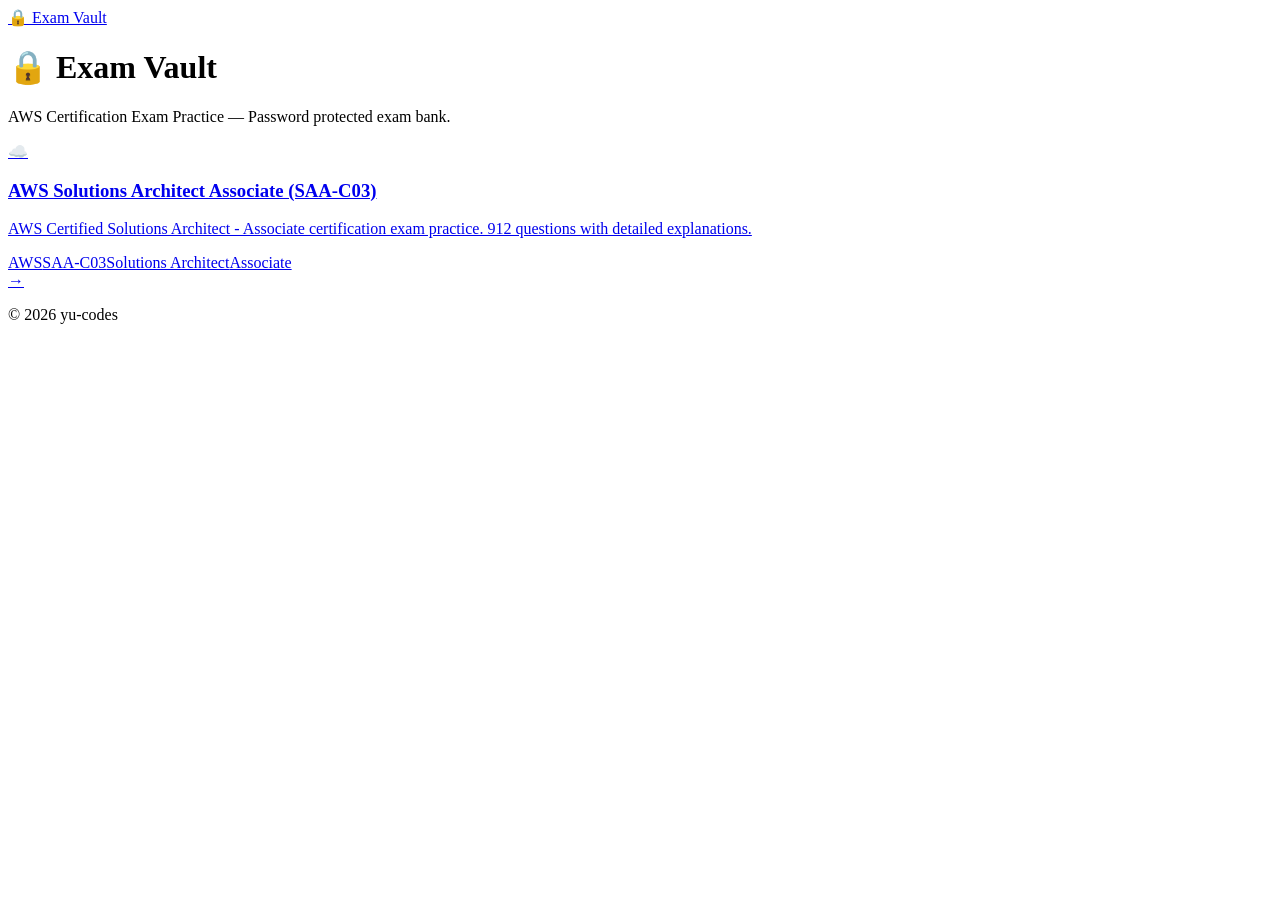
==== index.html @ a33f1f4b "Initial deployment: exam-vault with AWS SAA-C03 (912 questions)" ====
<!doctype html><html lang=en><head><meta name=generator content="Hugo 0.153.2"><meta charset=UTF-8><meta name=viewport content="width=device-width,initial-scale=1"><title>Exam Vault</title><meta name=description content="AWS Certification Exam Practice - Password Protected"><link rel=stylesheet href=/exam-vault/shared/css/home.min.97366689389f3ad4bad8936c1d255deb616be750b29646353193a166681aed95.css></head><body><header class=site-header><div class=container><a href=https://yu-codes.github.io/exam-vault/ class=site-title-link><span class=site-title>🔒 Exam Vault</span></a></div></header><main class=container><div class=page-header><h1 class=page-title>🔒 Exam Vault</h1><p class=page-desc>AWS Certification Exam Practice — Password protected exam bank.</p></div><section class=section><div class=exam-list><a href=https://yu-codes.github.io/exam-vault/aws-saa/ class=exam-card-link><div class=exam-card><div class=exam-card-body><span class=exam-card-icon>☁️</span><h3>AWS Solutions Architect Associate (SAA-C03)</h3><p class=exam-desc>AWS Certified Solutions Architect - Associate certification exam practice. 912 questions with detailed explanations.</p><div class=exam-card-tags><span class=tag>AWS</span><span class=tag>SAA-C03</span><span class=tag>Solutions Architect</span><span class=tag>Associate</span></div></div><span class=exam-card-arrow>→</span></div></a></div></section></main><footer class=site-footer><div class=container><p>&copy; 2026 yu-codes</p></div></footer></body></html>
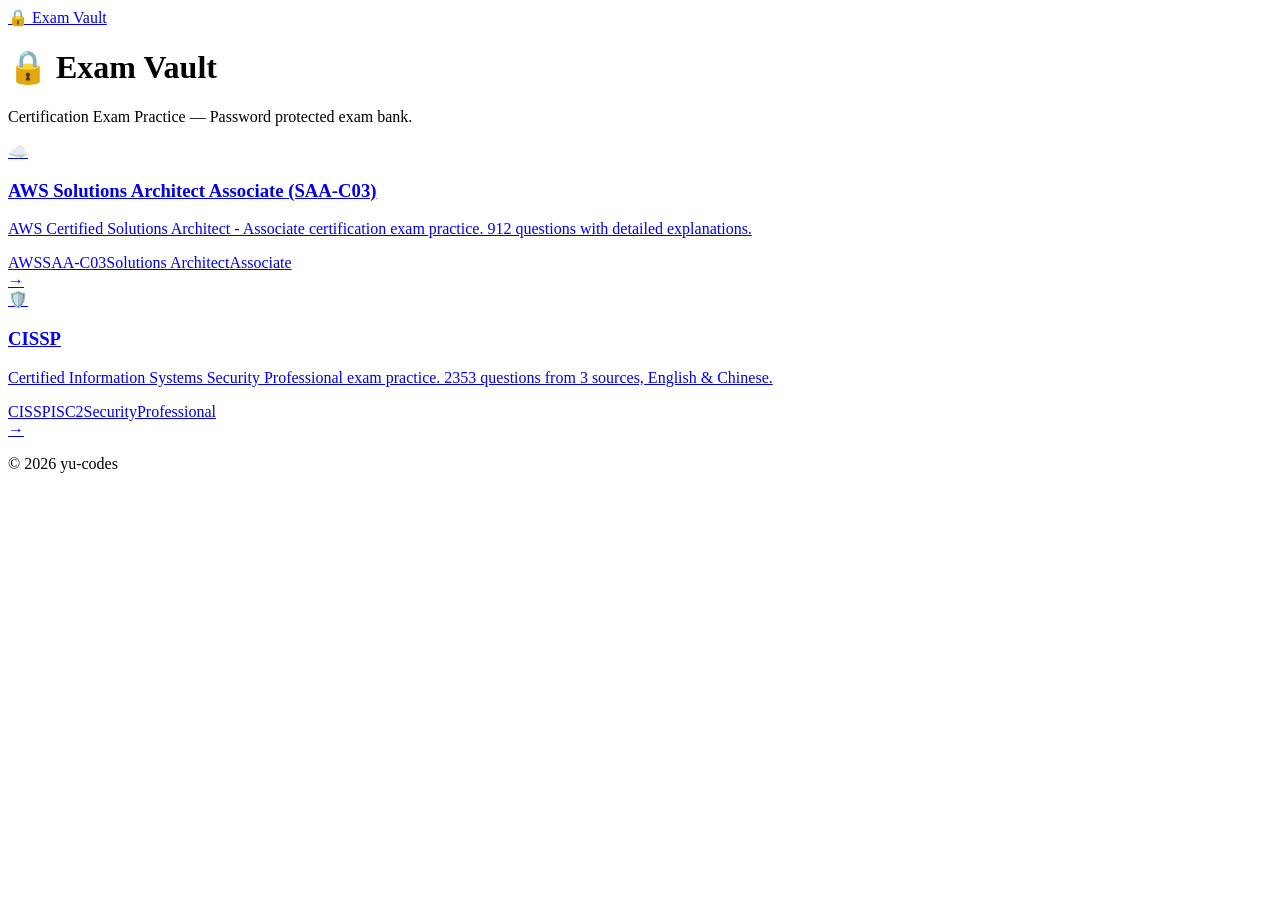
==== commit f51b6a93: "Deploy from pages-hub @ 2026-05-21 09:40:30 UTC" ====
--- a/index.html
+++ b/index.html
@@ -1 +1 @@
-<!doctype html><html lang=en><head><meta name=generator content="Hugo 0.153.2"><meta charset=UTF-8><meta name=viewport content="width=device-width,initial-scale=1"><title>Exam Vault</title><meta name=description content="AWS Certification Exam Practice - Password Protected"><link rel=stylesheet href=/exam-vault/shared/css/home.min.97366689389f3ad4bad8936c1d255deb616be750b29646353193a166681aed95.css></head><body><header class=site-header><div class=container><a href=https://yu-codes.github.io/exam-vault/ class=site-title-link><span class=site-title>🔒 Exam Vault</span></a></div></header><main class=container><div class=page-header><h1 class=page-title>🔒 Exam Vault</h1><p class=page-desc>AWS Certification Exam Practice — Password protected exam bank.</p></div><section class=section><div class=exam-list><a href=https://yu-codes.github.io/exam-vault/aws-saa/ class=exam-card-link><div class=exam-card><div class=exam-card-body><span class=exam-card-icon>☁️</span><h3>AWS Solutions Architect Associate (SAA-C03)</h3><p class=exam-desc>AWS Certified Solutions Architect - Associate certification exam practice. 912 questions with detailed explanations.</p><div class=exam-card-tags><span class=tag>AWS</span><span class=tag>SAA-C03</span><span class=tag>Solutions Architect</span><span class=tag>Associate</span></div></div><span class=exam-card-arrow>→</span></div></a></div></section></main><footer class=site-footer><div class=container><p>&copy; 2026 yu-codes</p></div></footer></body></html>+<!doctype html><html lang=en><head><meta name=generator content="Hugo 0.161.1"><meta charset=UTF-8><meta name=viewport content="width=device-width,initial-scale=1"><title>Exam Vault</title><meta name=description content="AWS Certification Exam Practice - Password Protected"><link rel=stylesheet href=/exam-vault/shared/css/home.min.97366689389f3ad4bad8936c1d255deb616be750b29646353193a166681aed95.css></head><body><header class=site-header><div class=container><a href=https://yu-codes.github.io/exam-vault/ class=site-title-link><span class=site-title>🔒 Exam Vault</span></a></div></header><main class=container><div class=page-header><h1 class=page-title>🔒 Exam Vault</h1><p class=page-desc>Certification Exam Practice — Password protected exam bank.</p></div><section class=section><div class=exam-list><a href=https://yu-codes.github.io/exam-vault/aws-saa/ class=exam-card-link><div class=exam-card><div class=exam-card-body><span class=exam-card-icon>☁️</span><h3>AWS Solutions Architect Associate (SAA-C03)</h3><p class=exam-desc>AWS Certified Solutions Architect - Associate certification exam practice. 912 questions with detailed explanations.</p><div class=exam-card-tags><span class=tag>AWS</span><span class=tag>SAA-C03</span><span class=tag>Solutions Architect</span><span class=tag>Associate</span></div></div><span class=exam-card-arrow>→</span></div></a><a href=https://yu-codes.github.io/exam-vault/cissp/ class=exam-card-link><div class=exam-card><div class=exam-card-body><span class=exam-card-icon>🛡️</span><h3>CISSP</h3><p class=exam-desc>Certified Information Systems Security Professional exam practice. 2353 questions from 3 sources, English & Chinese.</p><div class=exam-card-tags><span class=tag>CISSP</span><span class=tag>ISC2</span><span class=tag>Security</span><span class=tag>Professional</span></div></div><span class=exam-card-arrow>→</span></div></a></div></section></main><footer class=site-footer><div class=container><p>&copy; 2026 yu-codes</p></div></footer></body></html>
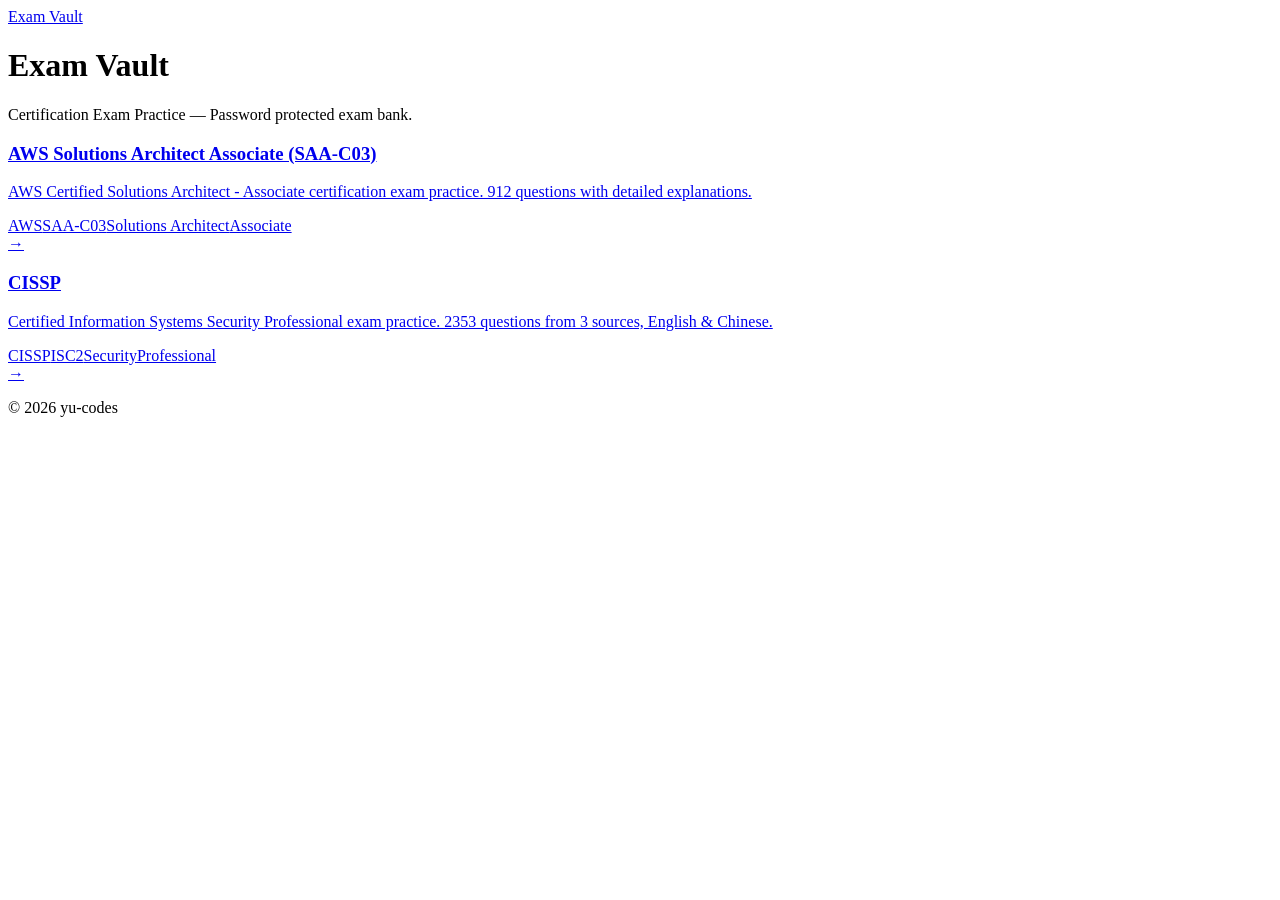
==== commit 0181793e: "Deploy from pages-hub @ 2026-05-21 10:30:52 UTC" ====
--- a/index.html
+++ b/index.html
@@ -1 +1 @@
-<!doctype html><html lang=en><head><meta name=generator content="Hugo 0.161.1"><meta charset=UTF-8><meta name=viewport content="width=device-width,initial-scale=1"><title>Exam Vault</title><meta name=description content="AWS Certification Exam Practice - Password Protected"><link rel=stylesheet href=/exam-vault/shared/css/home.min.97366689389f3ad4bad8936c1d255deb616be750b29646353193a166681aed95.css></head><body><header class=site-header><div class=container><a href=https://yu-codes.github.io/exam-vault/ class=site-title-link><span class=site-title>🔒 Exam Vault</span></a></div></header><main class=container><div class=page-header><h1 class=page-title>🔒 Exam Vault</h1><p class=page-desc>Certification Exam Practice — Password protected exam bank.</p></div><section class=section><div class=exam-list><a href=https://yu-codes.github.io/exam-vault/aws-saa/ class=exam-card-link><div class=exam-card><div class=exam-card-body><span class=exam-card-icon>☁️</span><h3>AWS Solutions Architect Associate (SAA-C03)</h3><p class=exam-desc>AWS Certified Solutions Architect - Associate certification exam practice. 912 questions with detailed explanations.</p><div class=exam-card-tags><span class=tag>AWS</span><span class=tag>SAA-C03</span><span class=tag>Solutions Architect</span><span class=tag>Associate</span></div></div><span class=exam-card-arrow>→</span></div></a><a href=https://yu-codes.github.io/exam-vault/cissp/ class=exam-card-link><div class=exam-card><div class=exam-card-body><span class=exam-card-icon>🛡️</span><h3>CISSP</h3><p class=exam-desc>Certified Information Systems Security Professional exam practice. 2353 questions from 3 sources, English & Chinese.</p><div class=exam-card-tags><span class=tag>CISSP</span><span class=tag>ISC2</span><span class=tag>Security</span><span class=tag>Professional</span></div></div><span class=exam-card-arrow>→</span></div></a></div></section></main><footer class=site-footer><div class=container><p>&copy; 2026 yu-codes</p></div></footer></body></html>+<!doctype html><html lang=en><head><meta name=generator content="Hugo 0.161.1"><meta charset=UTF-8><meta name=viewport content="width=device-width,initial-scale=1"><title>Exam Vault</title><meta name=description content="AWS Certification Exam Practice - Password Protected"><link rel=stylesheet href=/exam-vault/shared/css/home.min.97366689389f3ad4bad8936c1d255deb616be750b29646353193a166681aed95.css></head><body><header class=site-header><div class=container><a href=https://yu-codes.github.io/exam-vault/ class=site-title-link><span class=site-title>Exam Vault</span></a></div></header><main class=container><div class=page-header><h1 class=page-title>Exam Vault</h1><p class=page-desc>Certification Exam Practice — Password protected exam bank.</p></div><section class=section><div class=exam-list><a href=https://yu-codes.github.io/exam-vault/aws-saa/ class=exam-card-link><div class=exam-card><div class=exam-card-body><h3>AWS Solutions Architect Associate (SAA-C03)</h3><p class=exam-desc>AWS Certified Solutions Architect - Associate certification exam practice. 912 questions with detailed explanations.</p><div class=exam-card-tags><span class=tag>AWS</span><span class=tag>SAA-C03</span><span class=tag>Solutions Architect</span><span class=tag>Associate</span></div></div><span class=exam-card-arrow>→</span></div></a><a href=https://yu-codes.github.io/exam-vault/cissp/ class=exam-card-link><div class=exam-card><div class=exam-card-body><h3>CISSP</h3><p class=exam-desc>Certified Information Systems Security Professional exam practice. 2353 questions from 3 sources, English & Chinese.</p><div class=exam-card-tags><span class=tag>CISSP</span><span class=tag>ISC2</span><span class=tag>Security</span><span class=tag>Professional</span></div></div><span class=exam-card-arrow>→</span></div></a></div></section></main><footer class=site-footer><div class=container><p>&copy; 2026 yu-codes</p></div></footer></body></html>
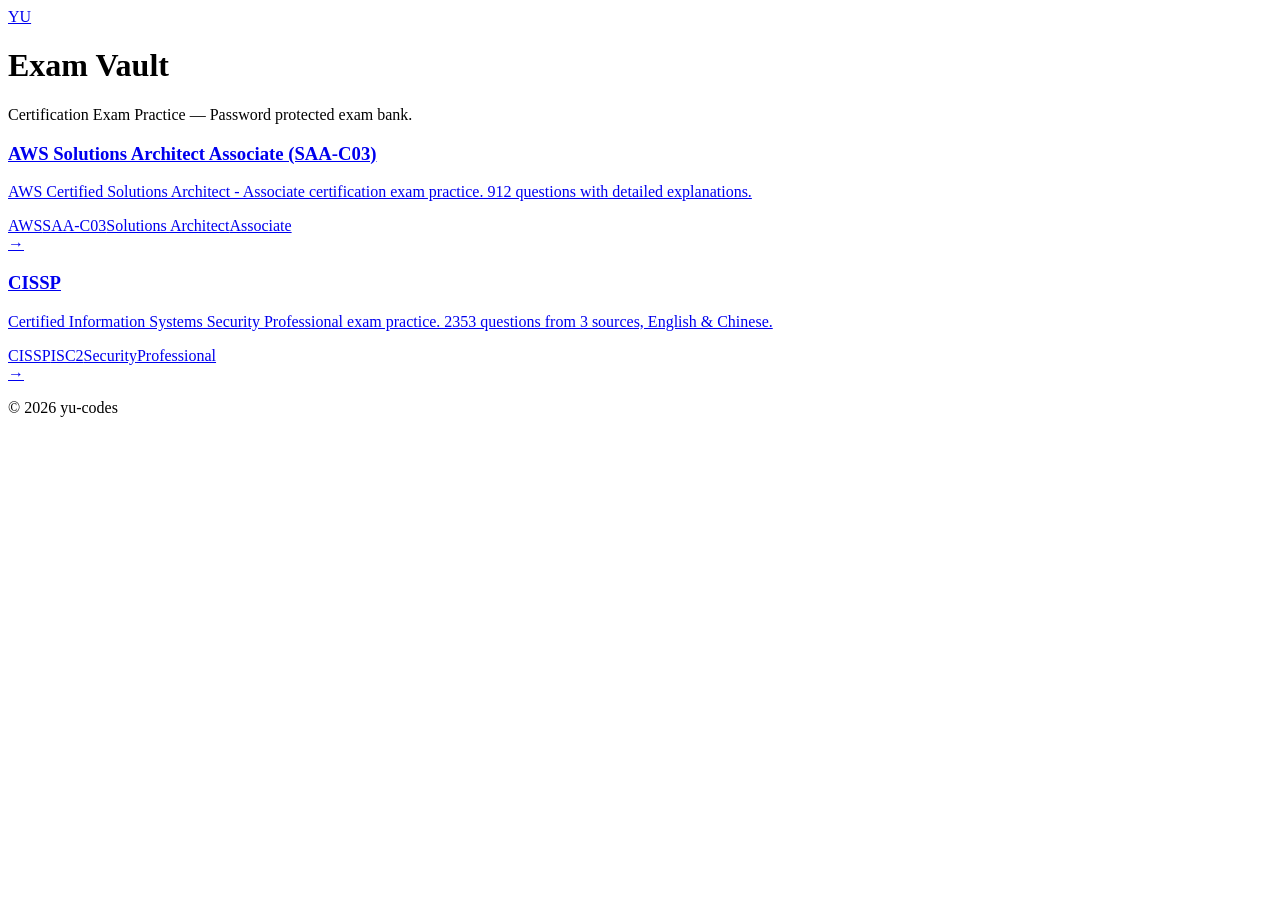
==== commit 28917fcb: "Deploy from pages-hub @ 2026-05-25 03:14:44 UTC" ====
--- a/index.html
+++ b/index.html
@@ -1 +1 @@
-<!doctype html><html lang=en><head><meta name=generator content="Hugo 0.161.1"><meta charset=UTF-8><meta name=viewport content="width=device-width,initial-scale=1"><title>Exam Vault</title><meta name=description content="AWS Certification Exam Practice - Password Protected"><link rel=stylesheet href=/exam-vault/shared/css/home.min.97366689389f3ad4bad8936c1d255deb616be750b29646353193a166681aed95.css></head><body><header class=site-header><div class=container><a href=https://yu-codes.github.io/exam-vault/ class=site-title-link><span class=site-title>Exam Vault</span></a></div></header><main class=container><div class=page-header><h1 class=page-title>Exam Vault</h1><p class=page-desc>Certification Exam Practice — Password protected exam bank.</p></div><section class=section><div class=exam-list><a href=https://yu-codes.github.io/exam-vault/aws-saa/ class=exam-card-link><div class=exam-card><div class=exam-card-body><h3>AWS Solutions Architect Associate (SAA-C03)</h3><p class=exam-desc>AWS Certified Solutions Architect - Associate certification exam practice. 912 questions with detailed explanations.</p><div class=exam-card-tags><span class=tag>AWS</span><span class=tag>SAA-C03</span><span class=tag>Solutions Architect</span><span class=tag>Associate</span></div></div><span class=exam-card-arrow>→</span></div></a><a href=https://yu-codes.github.io/exam-vault/cissp/ class=exam-card-link><div class=exam-card><div class=exam-card-body><h3>CISSP</h3><p class=exam-desc>Certified Information Systems Security Professional exam practice. 2353 questions from 3 sources, English & Chinese.</p><div class=exam-card-tags><span class=tag>CISSP</span><span class=tag>ISC2</span><span class=tag>Security</span><span class=tag>Professional</span></div></div><span class=exam-card-arrow>→</span></div></a></div></section></main><footer class=site-footer><div class=container><p>&copy; 2026 yu-codes</p></div></footer></body></html>+<!doctype html><html lang=en><head><meta name=generator content="Hugo 0.161.1"><meta charset=UTF-8><meta name=viewport content="width=device-width,initial-scale=1"><title>Exam Vault</title><meta name=description content="AWS Certification Exam Practice - Password Protected"><link rel=stylesheet href=/exam-vault/shared/css/home.min.6e0805e602dfce10b8eca0d440aa35791ee3c7c010517e177fdb7e974f236e8c.css></head><body><header class=site-header><div class=container><a href=https://yu-codes.github.io/exam-vault/ class=site-title-link><span class=site-logo>YU</span></a></div></header><main class=container><div class=page-header><h1 class=page-title>Exam Vault</h1><p class=page-desc>Certification Exam Practice — Password protected exam bank.</p></div><section class=section><div class=exam-list><a href=https://yu-codes.github.io/exam-vault/aws-saa/ class=exam-card-link><div class=exam-card><div class=exam-card-body><h3>AWS Solutions Architect Associate (SAA-C03)</h3><p class=exam-desc>AWS Certified Solutions Architect - Associate certification exam practice. 912 questions with detailed explanations.</p><div class=exam-card-tags><span class=tag>AWS</span><span class=tag>SAA-C03</span><span class=tag>Solutions Architect</span><span class=tag>Associate</span></div></div><span class=exam-card-arrow>→</span></div></a><a href=https://yu-codes.github.io/exam-vault/cissp/ class=exam-card-link><div class=exam-card><div class=exam-card-body><h3>CISSP</h3><p class=exam-desc>Certified Information Systems Security Professional exam practice. 2353 questions from 3 sources, English & Chinese.</p><div class=exam-card-tags><span class=tag>CISSP</span><span class=tag>ISC2</span><span class=tag>Security</span><span class=tag>Professional</span></div></div><span class=exam-card-arrow>→</span></div></a></div></section></main><footer class=site-footer><div class=container><p>&copy; 2026 yu-codes</p></div></footer></body></html>
